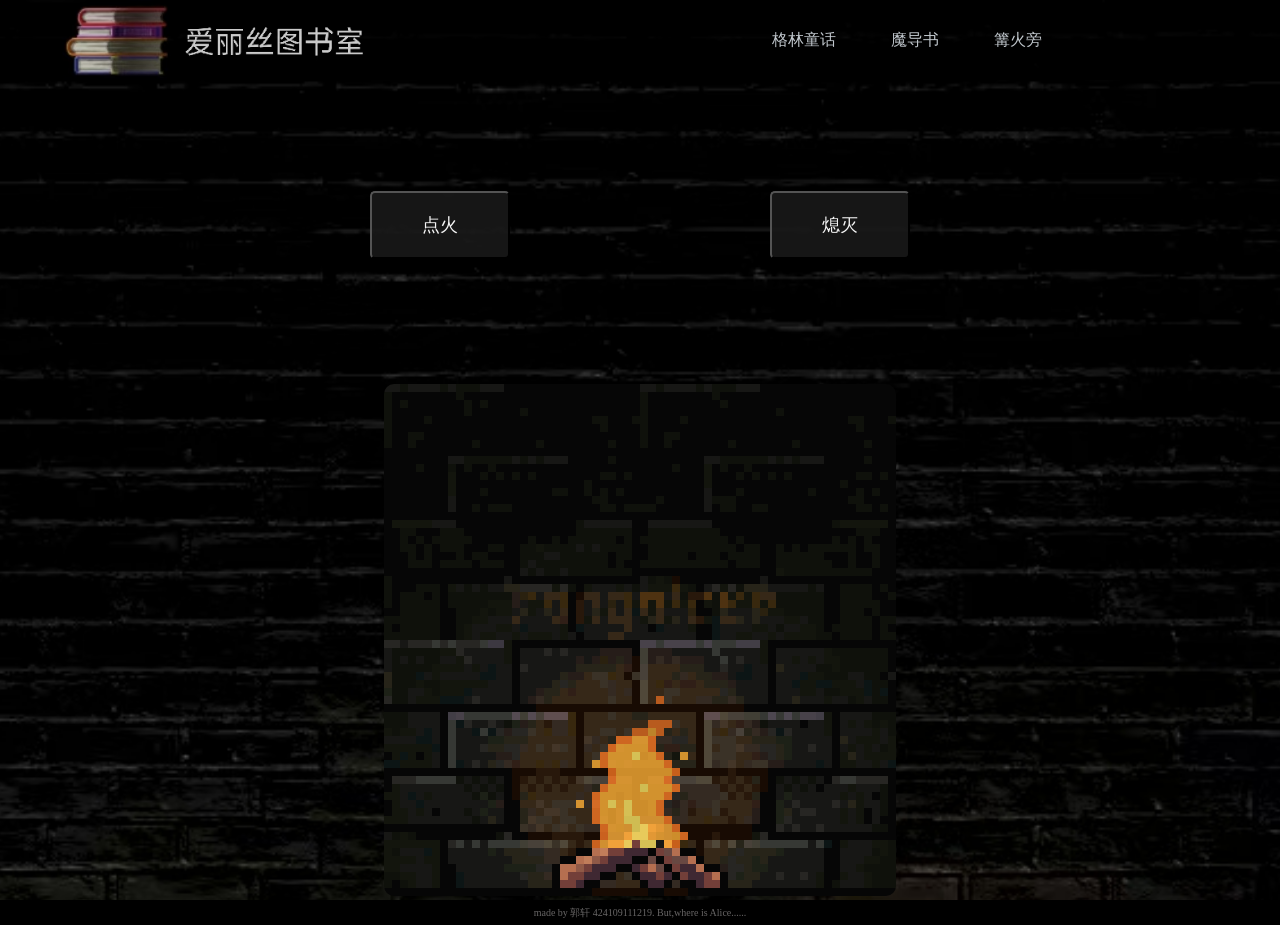
==== pages/bonfire.html @ d983e50f "修改" ====
<!DOCTYPE html>
<html lang="zh-CN">
<head>
    <meta charset="UTF-8">
    <meta name="viewport" content="width=device-width, initial-scale=1.0">
    <title>篝火旁</title>
    <link rel="stylesheet" href="../css/bonfire.css">
    <link rel="stylesheet" href="../css/global.css">
</head>
<body class="body">
  <header>  
    <h1><a class="op" href="../index.html">爱丽丝图书室</a></h1>
    <nav>
      <ul>
        <li><a href="./grimm.html">格林童话</a></li>
        <li><a href="./grimoire.html">魔导书</a></li>
        <li><a href="./bonfire.html">篝火旁</a></li>
        <li><a onclick="window.alert('不知为何握不住门把手')" class="checked">爱丽丝密室</a></li>
      </ul>
    </nav>
  </header>

  <button class="menu" id="menuBtn">☰</button>

  <div class="sidebar" id="sidebar">
    <ul>
      <li><a href="./grimm.html">格林童话</a></li>
      <li><a href="./grimoire.html">魔导书</a></li>
      <li><a href="./bonfire.html">篝火旁</a></li>
      <li><a onclick="window.alert('不知为何握不住门把手')" class="checked">爱丽丝密室</a></li>
    </ul>
  </div>
  <div class="overlay" id="overlay"></div>

  <main>
    <section class="bonfire-top">
      <div>
        <button onclick="document.getElementById('fire').src='../images/篝火.gif'">点火</button>
        <button onclick="document.getElementById('fire').src='../images/灭.jpg'">熄灭</button>
      </div>
    </section>

    <section class="bonfire-bottom">
      <div class="bonfire-img">
        <img id="fire" src="../images/篝火.gif" alt="篝火">
      </div>
    </section>
  </main>

  <footer>
    <p>made by 郭轩 424109111219. But,where is Alice......</p>
  </footer>

  <script src="../js/sidebar.js"></script>
</body>
</html>
---- css/bonfire.css ----
/* ========== 篝火旁页面专属样式 ========== */

/* 页面背景*/
.body {
    min-height: 100vh;
    background-image: url(../images/黑墙.jpg);
    background-repeat: no-repeat;
    background-size: cover;
    background-position: center;
}

/* 上半部分容器 */
.bonfire-top {
    height: 50vh;
    display: flex;
    flex-direction: column;
    align-items: center;
    justify-content: center;
}

/* 下半部分容器 */
.bonfire-bottom {
    height: 50vh;
    display: flex;
    flex-direction: column;
    align-items: center;
    justify-content: flex-end;
}


/* 篝火图片样式 */
.bonfire-img img {
    border-radius: 10px;
}

/* 点火/熄灭按钮样式 */
.bonfire-top div button {
    margin: 10vw;
    padding: 20px 50px;
    color: whitesmoke;
    background-color: rgb(25, 25, 25, 0.9);
    border-radius: 5px;
    font-size: large;
    cursor: pointer;
}

/* 响应式：手机端 ≤768px */
@media screen and (max-width: 768px) {
    .bonfire-img img {
        width: 350px;
    }
    .bonfire-top div button {
        margin: 5vw;
    }
}
---- css/global.css ----
/* ========== 全局重置 & 基础样式 ========== */
* {
    margin: 0%;
    padding: 0%;
}

/* ========== 页眉区域 ========== */
header {
    background-color: black;
    height: 80px;
    width: 100%;
    position: fixed;
    opacity: 0.8;
    z-index: 100;
}

header h1 {
    color: whitesmoke;
    position: absolute;
    left: 10px;
    top: 0;
    line-height: 80px;
    background-image: url(../images/logo.jpg);
    background-size: 80%;
    background-repeat: no-repeat;
    background-position: center;
    width: 400px;
    text-indent: 50px;
    font-size: 40px;
    letter-spacing: 15px;
    transition: 0.1s;
}

header h1:hover {
    background-size: 70%;
    transition: 0.1s;
}

/* 标题中的链接（透明文字，仅作点击区域） */
.op {
    color: rgb(255, 255, 255, 0);
}

header ul {
    position: absolute;
    right: 4vw;
    top: 0;
    line-height: 80px;
}

header a {
    color: aliceblue;
    text-decoration-line: none;
}

header a:hover {
    text-decoration: underline;
    cursor: pointer;
}

header li {
    display: inline;
    margin-right: 4vw;
}

/* ========== 回到顶部按钮（.menu2） ========== */
.menu2 {
    border-radius: 300px;
    padding: 10px;
    bottom: 20px;
    right: 20px;
    position: fixed;
    cursor: pointer;
    background-color: transparent;
    border-color: aliceblue;
}

.menu2 a {
    color: aliceblue;
    text-decoration: none;
}

.menu2 a:hover {
    color: rgb(235, 212, 255);
}

.menu2:hover {
    border-color: rgb(235, 212, 255);
}

/* ========== 页脚 ========== */
footer {
    background-color: rgb(0, 0, 0);
    color: rgb(103, 101, 101);
    height: 25px;
    display: flex;
    flex-direction: column;
    text-align: center;
    justify-content: center;
    font-size: 10px;
}

/* ========== 彩蛋项样式（爱丽丝密室） ========== */
.checked {
    opacity: 0;
    transition: 0.3s;
    text-decoration: line-through;
    cursor: pointer;
}

.checked:hover {
    opacity: 1;
    text-decoration: line-through;
    transition: 0.3s;
}

.sidebar .checked {
    text-decoration: line-through;
}

.sidebar .checked:hover {
    text-decoration: line-through;
}

/* ========== 侧边栏抽屉（手机端） ========== */
.sidebar {
    position: fixed;
    top: 0;
    left: -100%;
    width: 260px;
    height: 100%;
    background-color: rgba(0, 0, 0, 0.95);
    z-index: 1000;
    transition: left 0.3s ease;
    padding: 80px 20px 20px;
    box-shadow: 2px 0 10px rgba(0, 0, 0, 0.5);
}

.sidebar.open {
    left: 0;
}

.sidebar ul {
    list-style: none;
    padding: 0;
    margin: 0;
}

.sidebar li {
    margin: 20px 0;
}

.sidebar a {
    color: aliceblue;
    text-decoration: none;
    font-size: 20px;
    display: block;
    padding: 12px 16px;
    border-radius: 8px;
    transition: 0.2s;
}

.sidebar a:hover {
    background-color: rgba(187, 115, 255, 0.3);
    text-decoration: none;
}

/* 遮罩层（点击关闭侧边栏） */
.overlay {
    position: fixed;
    top: 0;
    left: 0;
    width: 100%;
    height: 100%;
    background-color: rgba(0, 0, 0, 0.5);
    z-index: 999;
    display: none;
}

.overlay.show {
    display: block;
}

/* ========== 汉堡菜单按钮（默认隐藏，手机端显示） ========== */
.menu {
    position: absolute;
    top: 11px;
    left: 20px;
    display: none;
    background-color: transparent;
    color: rgb(255, 255, 255);
    font-size: 35px;
    border: 1px solid rgb(187, 115, 255);
    border-radius: 5px;
    padding: 5px 12px;
    cursor: pointer;
    z-index: 1001;
    background: none;
}

.menu:hover {
    background-color: rgba(187, 115, 255, 0.3);
}

/* ========== 响应式设计（手机 ≤768px） ========== */
@media screen and (max-width: 768px) {

    /* 显示汉堡菜单按钮 */
    .menu {
        position: absolute;
        top: 11px;
        left: 20px;
        display: block;
        background-color: transparent;
        color: rgb(255, 255, 255);
        font-size: 35px;
        border-color: rgb(187, 115, 255);
        border-radius: 5px;
        padding: 5px 10px 5px 10px;
        cursor: pointer;
        z-index: 10000;
    }

    .menu a:hover {
        text-decoration: none;
    }

    /* 调整页眉标题样式 */
    header h1 {
        background-size: 50%;
        left: 50%;
        transform: translateX(-50%);
        text-indent: 35%;
    }

    header h1:hover {
        background-size: 40%;
        transition: 0.1s;
    }

    /* 隐藏桌面导航菜单 */
    header ul {
        display: none;
    }

    /* 调整标题内透明文字的字体 */
    .op {
        font-size: 25px;
        letter-spacing: normal;
    }
}
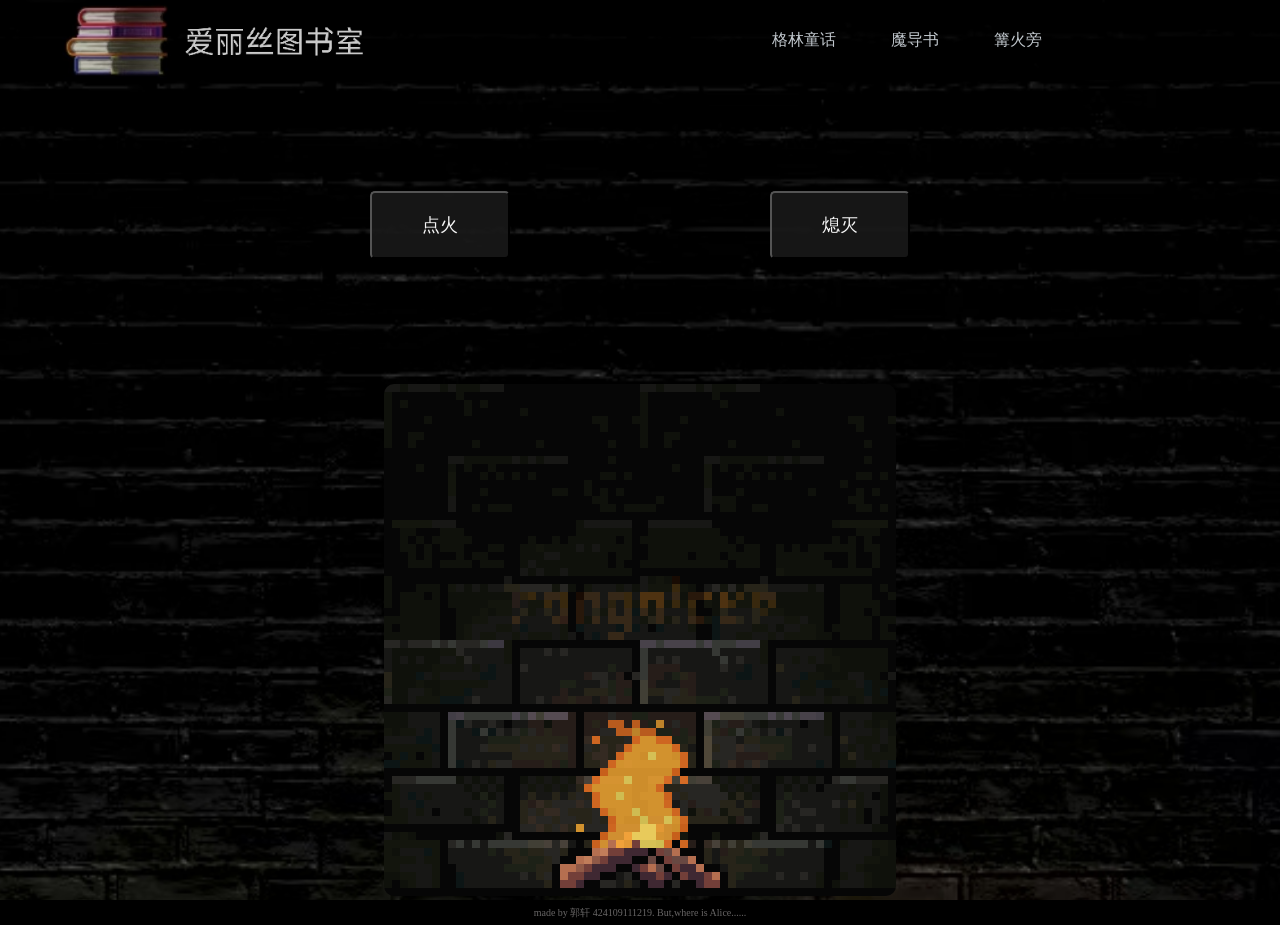
==== commit 001c8c49: "更改了汉堡选单的位置，解决了不跟随滚动的问题" ====
--- a/pages/bonfire.html
+++ b/pages/bonfire.html
@@ -8,7 +8,8 @@
     <link rel="stylesheet" href="../css/global.css">
 </head>
 <body class="body">
-  <header>  
+  <header> 
+    <button class="menu" id="menuBtn">☰</button>
     <h1><a class="op" href="../index.html">爱丽丝图书室</a></h1>
     <nav>
       <ul>
@@ -20,7 +21,6 @@
     </nav>
   </header>
 
-  <button class="menu" id="menuBtn">☰</button>
 
   <div class="sidebar" id="sidebar">
     <ul>
